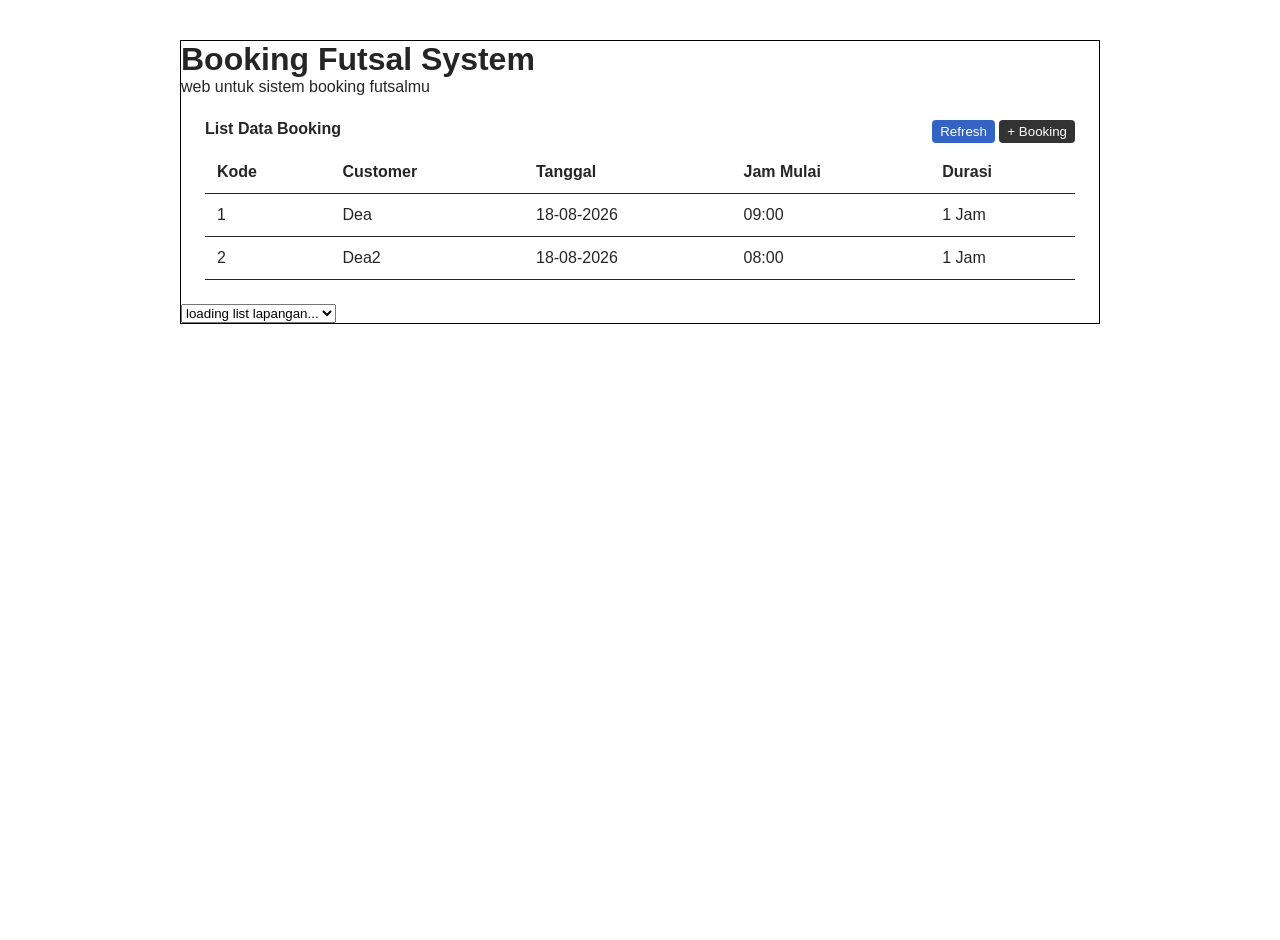
==== javascript course by dea afrizal/index.html @ 0d2c13f0 "Add files via upload" ====
<!DOCTYPE html>
<html lang="en">

<head>
    <meta charset="UTF-8">
    <meta name="viewport" content="width=device-width, initial-scale=1.0">
    <title>BookingWeb Dea</title>
    <link rel="stylesheet" href="style.css" />
</head>

<body>
    <main class="container">
        <header class="hero">
            <h1>Booking Futsal System</h1>
            <p>web untuk sistem booking futsalmu</p>
        </header>
        <section class="card">
            <div class="card-header">
                <h4>List Data Booking</h4>
                <div class="card-actions">
                    <button class="btn-primary">Refresh</button>
                    <button class="btn-secondary">+ Booking</button>
                </div>
            </div>
            <table>
                <thead>
                    <tr>
                        <th>Kode</th>
                        <th>Customer</th>
                        <th>Tanggal</th>
                        <th>Jam Mulai</th>
                        <th>Durasi</th>
                    </tr>
                </thead>
                <tbody>
                    <tr>
                        <td>1</td>
                        <td>Dea</td>
                        <td>18-08-2026</td>
                        <td>09:00</td>
                        <td>1 Jam</td>
                    </tr>
                    <tr>
                        <td>2</td>
                        <td>Dea2</td>
                        <td>18-08-2026</td>
                        <td>08:00</td>
                        <td>1 Jam</td>
                    </tr>
                </tbody>
            </table>
        </section>
        <div>
            <form id="booking-form">
                <select id="lapangan">
                    <option>loading list lapangan...</option>
                </select>
            </form>
        </div>

    </main>

    <script src="app.js"></script>
</body>


</html>
---- javascript course by dea afrizal/style.css ----
* {
    margin: 0;
    padding: 0;
    box-sizing: border-box;
    font-family: Arial, Helvetica, sans-serif;
}

body {
    min-height: 100vh;
    color: #252525;
}

.container {
    border: 1px solid black;
    width: min(920px, calc(100% - 32px));
    margin: 40px auto;
}

.card {
    display: flex;
    flex-direction: column;
    gap: 8px;
    padding: 24px;
}

.card-header {
    display: flex;
    flex-direction: row;
    justify-content: space-between;
}

button {
    color: white;
    padding: 4px 8px;
    border: 0;
    border-radius: 4px;
    cursor: pointer;
}

.btn-primary {
    background-color: #3363c4;
}

.btn-primary:hover {
    background-color: #1f499f;
}

.btn-secondary {
    background-color: #333333;
}

.btn-secondary:hover {
    background-color: #111111;
}

table {
    width: 100%;
    border-collapse: collapse;
}

th,
td {
    padding: 12px;
    text-align: left;
    border-bottom: 1px solid #252525;
}
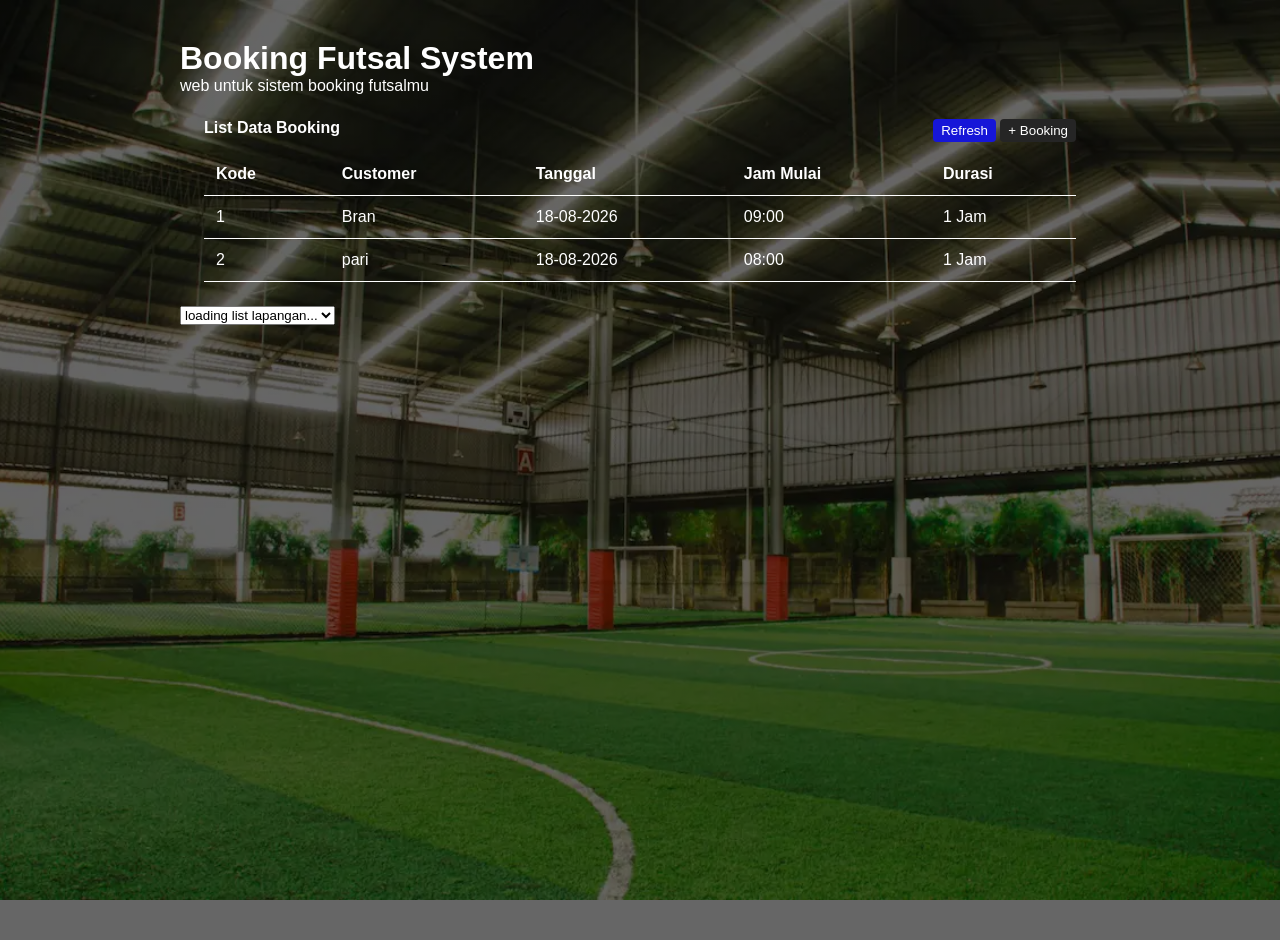
==== commit 8411b614: "Add files via upload" ====
--- a/javascript course by dea afrizal/index.html
+++ b/javascript course by dea afrizal/index.html
@@ -35,14 +35,14 @@
                 <tbody>
                     <tr>
                         <td>1</td>
-                        <td>Dea</td>
+                        <td>Bran</td>
                         <td>18-08-2026</td>
                         <td>09:00</td>
                         <td>1 Jam</td>
                     </tr>
                     <tr>
                         <td>2</td>
-                        <td>Dea2</td>
+                        <td>pari</td>
                         <td>18-08-2026</td>
                         <td>08:00</td>
                         <td>1 Jam</td>
--- a/javascript course by dea afrizal/style.css
+++ b/javascript course by dea afrizal/style.css
@@ -1,31 +1,37 @@
-* {
+*{
     margin: 0;
     padding: 0;
     box-sizing: border-box;
     font-family: Arial, Helvetica, sans-serif;
 }
 
-body {
+body{
+    background: linear-gradient(rgba(0,0,0,0.6), rgba(0,0,0,0.6)), url("assets/bg.png") center / cover fixed;
     min-height: 100vh;
     color: #252525;
 }
 
+.hero {
+    color: white;
+}
+
 .container {
-    border: 1px solid black;
     width: min(920px, calc(100% - 32px));
     margin: 40px auto;
 }
 
-.card {
+.card{
+    color: white;
     display: flex;
     flex-direction: column;
-    gap: 8px;
+    gap: 7px;
     padding: 24px;
 }
 
-.card-header {
+.card-header{
     display: flex;
     flex-direction: row;
+
     justify-content: space-between;
 }
 
@@ -35,22 +41,23 @@
     border: 0;
     border-radius: 4px;
     cursor: pointer;
+    margin-bottom: 4px;
 }
 
 .btn-primary {
-    background-color: #3363c4;
+    background-color: rgb(22, 22, 216);
 }
 
 .btn-primary:hover {
-    background-color: #1f499f;
+    background-color: rgb(14, 14, 159);
 }
 
 .btn-secondary {
-    background-color: #333333;
+    background-color: #252525;
 }
 
 .btn-secondary:hover {
-    background-color: #111111;
+    background-color: #121212;
 }
 
 table {
@@ -58,9 +65,8 @@
     border-collapse: collapse;
 }
 
-th,
-td {
+th,td {
     padding: 12px;
     text-align: left;
-    border-bottom: 1px solid #252525;
+    border-bottom: 1px solid white;
 }
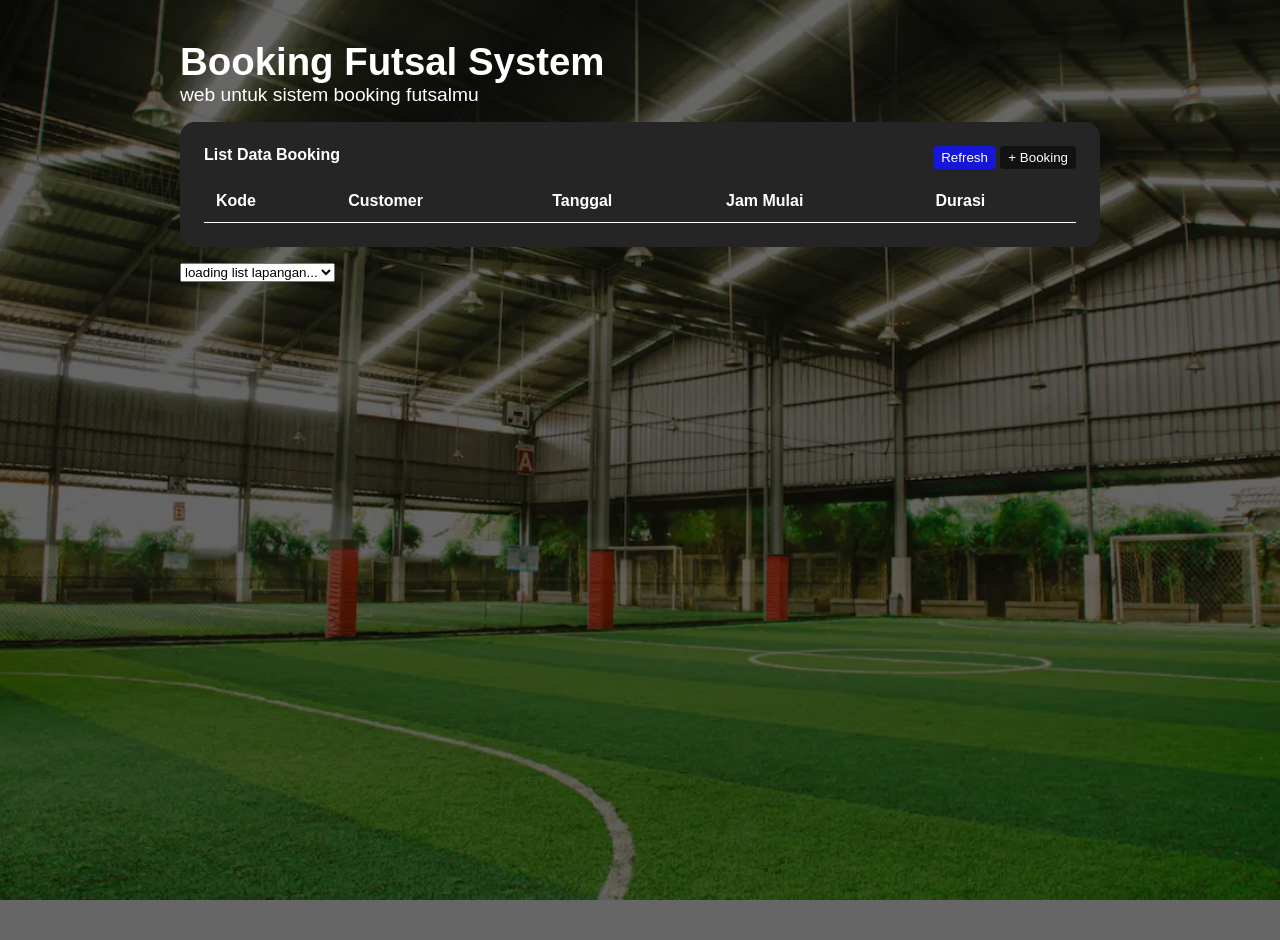
==== commit d206ec5a: "Add files via upload" ====
--- a/javascript course by dea afrizal/index.html
+++ b/javascript course by dea afrizal/index.html
@@ -22,7 +22,7 @@
                     <button class="btn-secondary">+ Booking</button>
                 </div>
             </div>
-            <table>
+            <table >
                 <thead>
                     <tr>
                         <th>Kode</th>
@@ -32,31 +32,16 @@
                         <th>Durasi</th>
                     </tr>
                 </thead>
-                <tbody>
-                    <tr>
-                        <td>1</td>
-                        <td>Bran</td>
-                        <td>18-08-2026</td>
-                        <td>09:00</td>
-                        <td>1 Jam</td>
-                    </tr>
-                    <tr>
-                        <td>2</td>
-                        <td>pari</td>
-                        <td>18-08-2026</td>
-                        <td>08:00</td>
-                        <td>1 Jam</td>
-                    </tr>
-                </tbody>
+                <tbody id="booking-list"></tbody>
             </table>
         </section>
-        <div>
+        <section class="">
             <form id="booking-form">
                 <select id="lapangan">
                     <option>loading list lapangan...</option>
                 </select>
             </form>
-        </div>
+        </section>
 
     </main>
 
--- a/javascript course by dea afrizal/style.css
+++ b/javascript course by dea afrizal/style.css
@@ -12,6 +12,7 @@
 }
 
 .hero {
+    font-size: 1.2rem;
     color: white;
 }
 
@@ -21,6 +22,9 @@
 }
 
 .card{
+    background-color: #252525;
+    border-radius: 15px;
+    margin: 16px 0px;
     color: white;
     display: flex;
     flex-direction: column;
@@ -53,11 +57,11 @@
 }
 
 .btn-secondary {
-    background-color: #252525;
+    background-color:  #121212;
 }
 
 .btn-secondary:hover {
-    background-color: #121212;
+    background-color: #252525;
 }
 
 table {
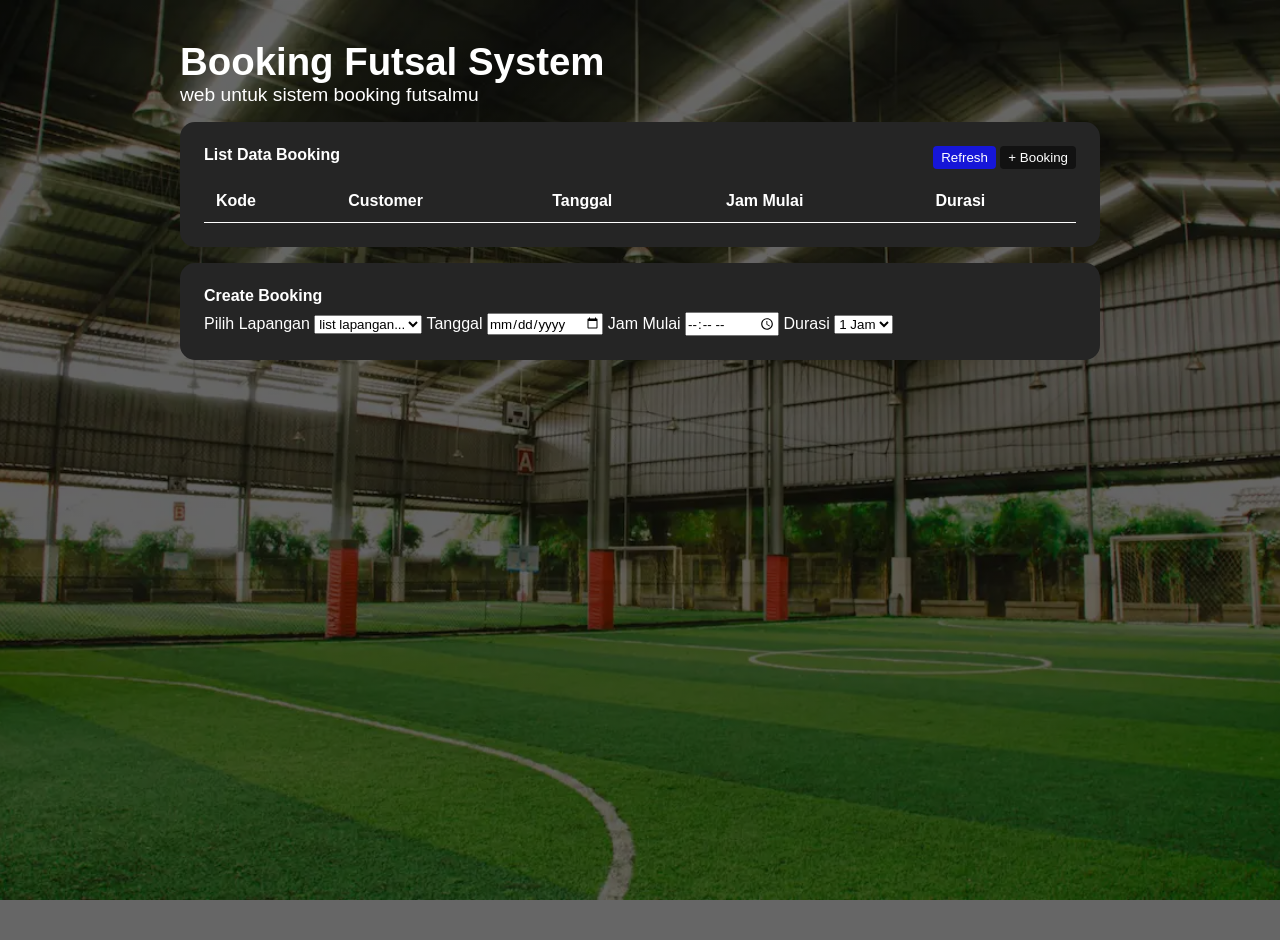
==== commit a44b285f: "Add files via upload" ====
--- a/javascript course by dea afrizal/index.html
+++ b/javascript course by dea afrizal/index.html
@@ -35,14 +35,40 @@
                 <tbody id="booking-list"></tbody>
             </table>
         </section>
-        <section class="">
+
+        <section class="card">
+            <div class="card-header">
+                <h4>Create Booking</h4>
+            </div> 
+
             <form id="booking-form">
-                <select id="lapangan">
-                    <option>loading list lapangan...</option>
-                </select>
+                <label>
+                    Pilih Lapangan
+                    <select id="lapangan">
+                        <option>list lapangan...</option>
+                    </select>
+                </label>
+
+                <label>
+                    Tanggal
+                    <input id="tanggal" type="date" required>
+                </label>
+
+                <label>
+                    Jam Mulai
+                    <input id="jam" type="time" min='08:00' max='22:00' required>
+                </label>
+
+                <label>
+                    Durasi
+                    <select id="durasi" required>
+                        <option value="1">1 Jam</option>
+                        <option value="2">2 Jam</option>
+                        <option value="3">3 Jam</option>
+                    </select>
+                </label>
             </form>
         </section>
-
     </main>
 
     <script src="app.js"></script>
